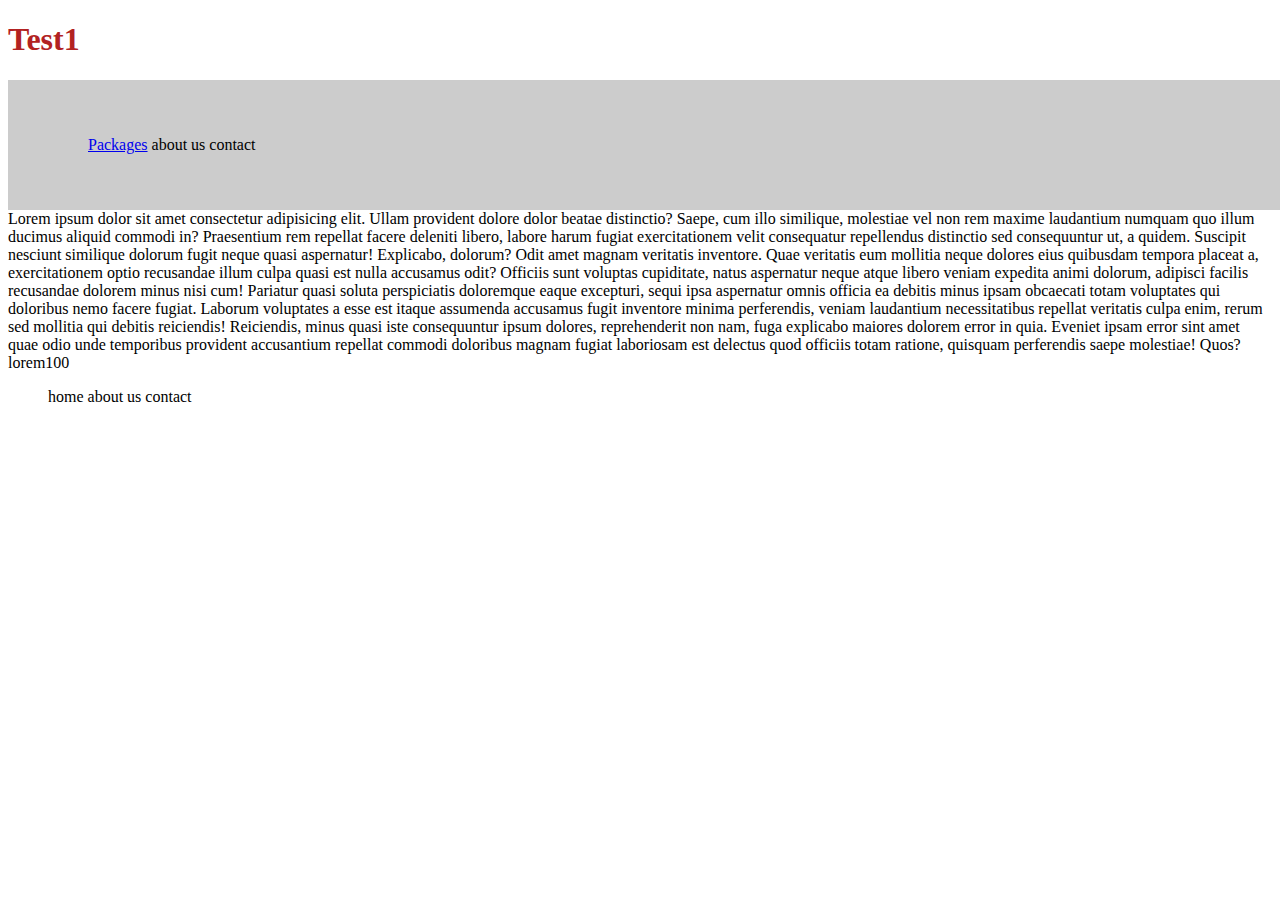
==== index.html @ e471f18b "init" ====
<!DOCTYPE html>
<html lang="en">

<head>
    <meta charset="UTF-8">
    <meta name="viewport" content="width=device-width, initial-scale=1.0">
    <meta http-equiv="X-UA-Compatible" content="ie=edge">
    <title>Document</title>
    <link rel="stylesheet" href="style.css">


</head>

<body>
    <h1>Test1</h1>
    <header>
        <nav>
            <ul>
                <li>
                  <a href="./packages.html">Packages</a>  
                </li>
                <li>about us</li>
                <li>contact</li>
            </ul>
        </nav>
    </header>
    <main>
        <section>Lorem ipsum dolor sit amet consectetur adipisicing elit. Ullam provident dolore dolor beatae distinctio? Saepe, cum illo similique, molestiae vel non rem maxime laudantium numquam quo illum ducimus aliquid commodi in? Praesentium rem repellat facere deleniti libero, labore harum fugiat exercitationem velit consequatur repellendus distinctio sed consequuntur ut, a quidem. Suscipit nesciunt similique dolorum fugit neque quasi aspernatur! Explicabo, dolorum? Odit amet magnam veritatis inventore. Quae veritatis eum mollitia neque dolores eius quibusdam tempora placeat a, exercitationem optio recusandae illum culpa quasi est nulla accusamus odit? Officiis sunt voluptas cupiditate, natus aspernatur neque atque libero veniam expedita animi dolorum, adipisci facilis recusandae dolorem minus nisi cum! Pariatur quasi soluta perspiciatis doloremque eaque excepturi, sequi ipsa aspernatur omnis officia ea debitis minus ipsam obcaecati totam voluptates qui doloribus nemo facere fugiat. Laborum voluptates a esse est itaque assumenda accusamus fugit inventore minima perferendis, veniam laudantium necessitatibus repellat veritatis culpa enim, rerum sed mollitia qui debitis reiciendis! Reiciendis, minus quasi iste consequuntur ipsum dolores, reprehenderit non nam, fuga explicabo maiores dolorem error in quia. Eveniet ipsam error sint amet quae odio unde temporibus provident accusantium repellat commodi doloribus magnam fugiat laboriosam est delectus quod officiis totam ratione, quisquam perferendis saepe molestiae! Quos?
        </section>
        <section>lorem100</section>
    </main>
    <footer>
        <nav>
            <ul>
                <li>home</li>
                <li>about us</li>
                <li>contact</li>
            </ul>
        </nav>
    </footer>




    <script src="./script.js"></script>

</body>

</html>
---- style.css ----
h1 {
    color: firebrick;
    text-decoration-style: dashed
}
header {
    display: block; 
    width: 100%;
    padding: 40px;
    background: #CCCCCC
}
li {
    display: inline-block;
    text-decoration: none
}
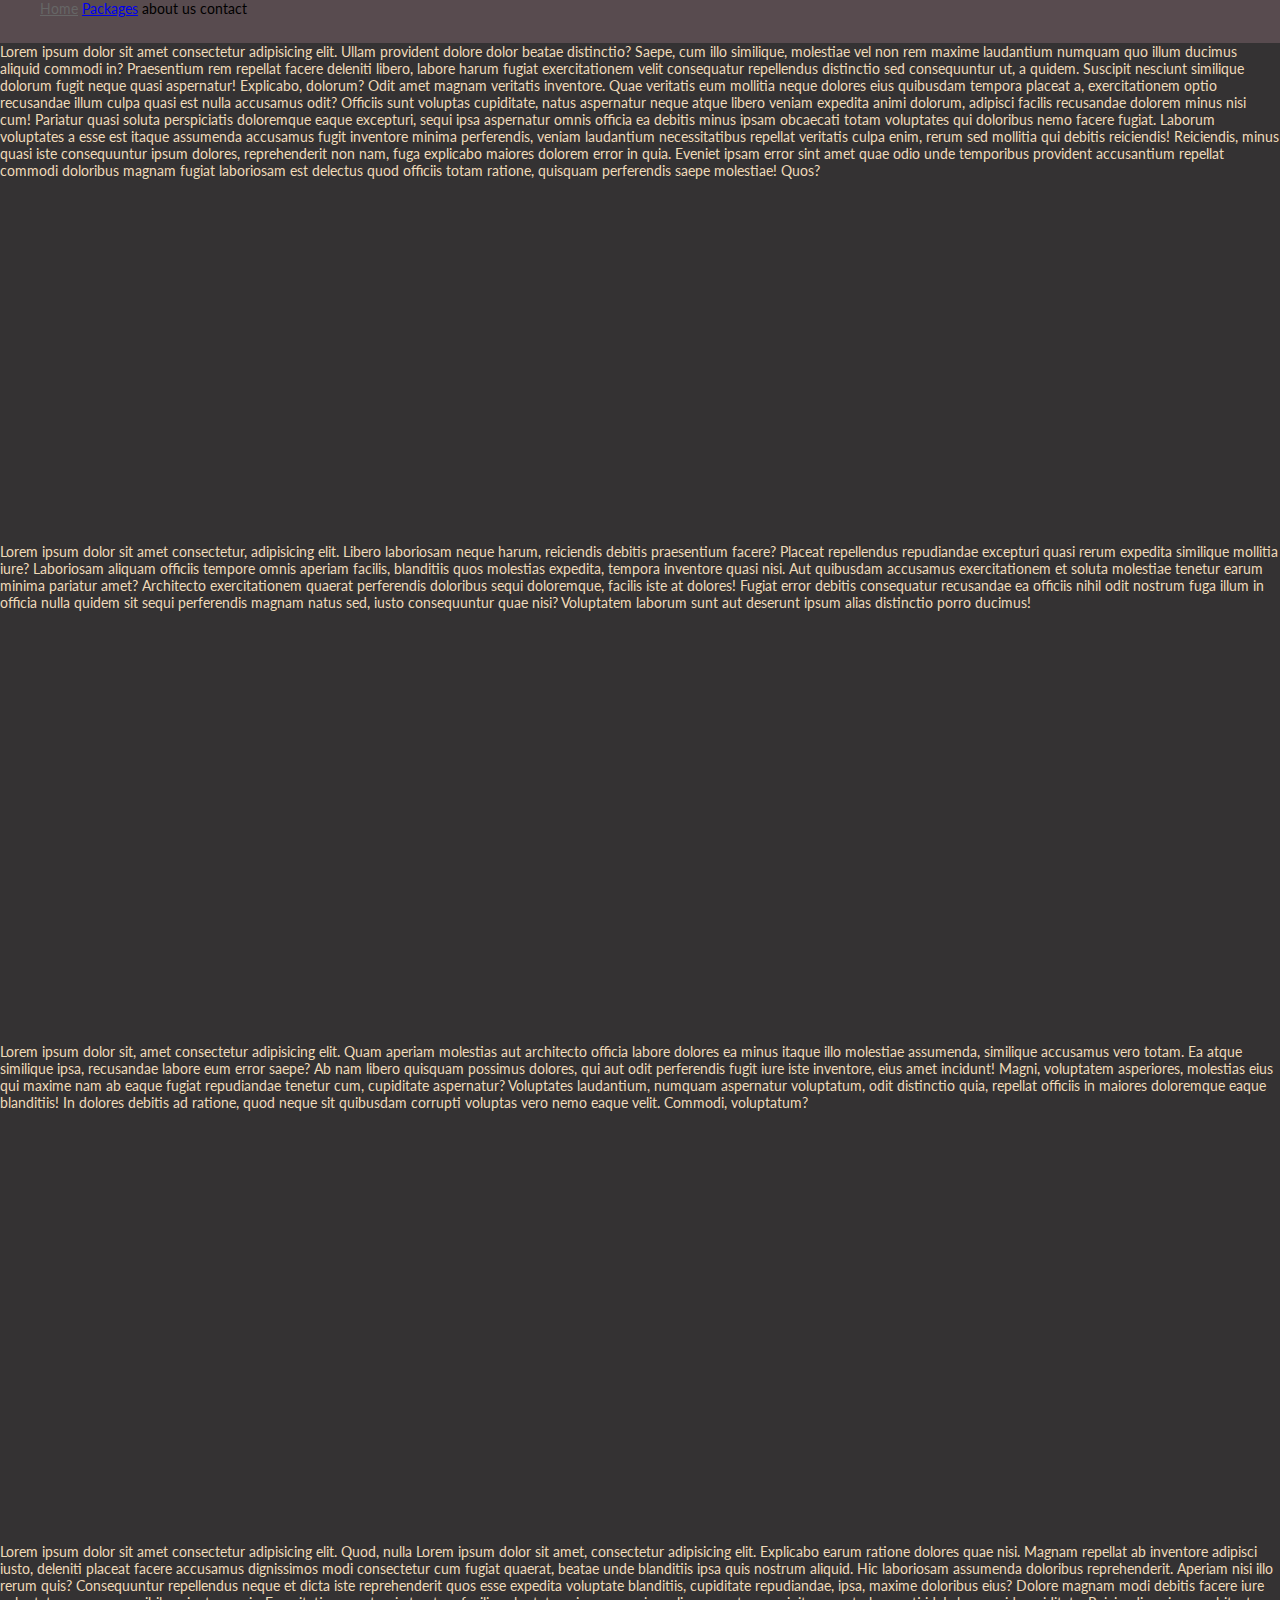
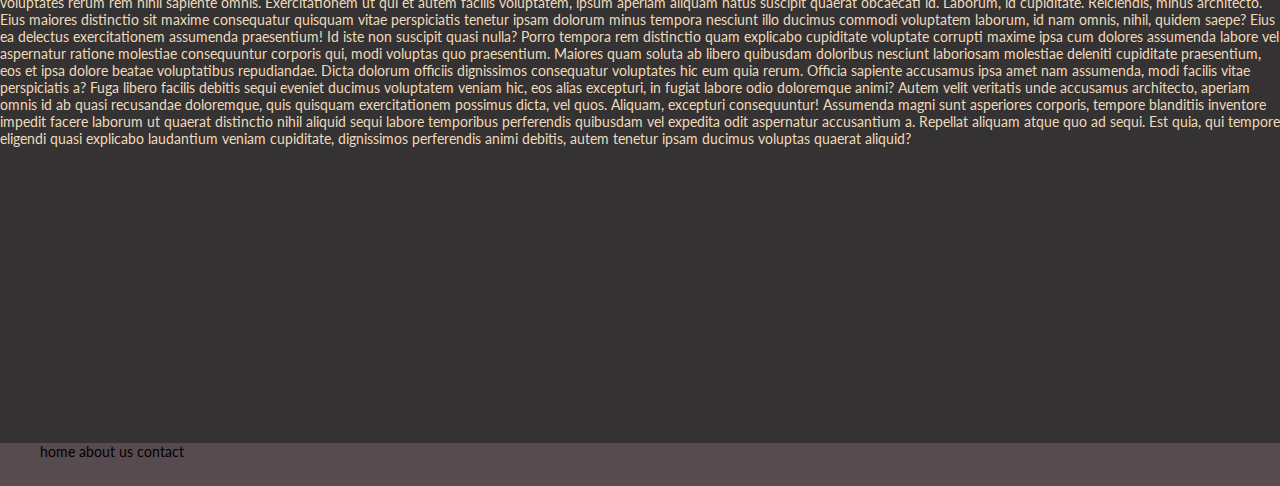
==== commit ef7f8fc9: "first css" ====
--- a/index.html
+++ b/index.html
@@ -6,18 +6,21 @@
     <meta name="viewport" content="width=device-width, initial-scale=1.0">
     <meta http-equiv="X-UA-Compatible" content="ie=edge">
     <title>Document</title>
+    <link href="https://fonts.googleapis.com/css?family=Lato" rel="stylesheet">
     <link rel="stylesheet" href="style.css">
 
 
 </head>
 
 <body>
-    <h1>Test1</h1>
     <header>
         <nav>
             <ul>
                 <li>
-                  <a href="./packages.html">Packages</a>  
+                    <a class="active" href="./index.html">Home</a>
+                </li>
+                <li>
+                    <a href="./packages.html">Packages</a>
                 </li>
                 <li>about us</li>
                 <li>contact</li>
@@ -25,9 +28,58 @@
         </nav>
     </header>
     <main>
-        <section>Lorem ipsum dolor sit amet consectetur adipisicing elit. Ullam provident dolore dolor beatae distinctio? Saepe, cum illo similique, molestiae vel non rem maxime laudantium numquam quo illum ducimus aliquid commodi in? Praesentium rem repellat facere deleniti libero, labore harum fugiat exercitationem velit consequatur repellendus distinctio sed consequuntur ut, a quidem. Suscipit nesciunt similique dolorum fugit neque quasi aspernatur! Explicabo, dolorum? Odit amet magnam veritatis inventore. Quae veritatis eum mollitia neque dolores eius quibusdam tempora placeat a, exercitationem optio recusandae illum culpa quasi est nulla accusamus odit? Officiis sunt voluptas cupiditate, natus aspernatur neque atque libero veniam expedita animi dolorum, adipisci facilis recusandae dolorem minus nisi cum! Pariatur quasi soluta perspiciatis doloremque eaque excepturi, sequi ipsa aspernatur omnis officia ea debitis minus ipsam obcaecati totam voluptates qui doloribus nemo facere fugiat. Laborum voluptates a esse est itaque assumenda accusamus fugit inventore minima perferendis, veniam laudantium necessitatibus repellat veritatis culpa enim, rerum sed mollitia qui debitis reiciendis! Reiciendis, minus quasi iste consequuntur ipsum dolores, reprehenderit non nam, fuga explicabo maiores dolorem error in quia. Eveniet ipsam error sint amet quae odio unde temporibus provident accusantium repellat commodi doloribus magnam fugiat laboriosam est delectus quod officiis totam ratione, quisquam perferendis saepe molestiae! Quos?
+        <section>
+            Lorem ipsum dolor sit amet consectetur adipisicing elit. Ullam provident dolore dolor beatae distinctio? Saepe, cum illo
+            similique, molestiae vel non rem maxime laudantium numquam quo illum ducimus aliquid commodi in? Praesentium
+            rem repellat facere deleniti libero, labore harum fugiat exercitationem velit consequatur repellendus distinctio
+            sed consequuntur ut, a quidem. Suscipit nesciunt similique dolorum fugit neque quasi aspernatur! Explicabo, dolorum?
+            Odit amet magnam veritatis inventore. Quae veritatis eum mollitia neque dolores eius quibusdam tempora placeat
+            a, exercitationem optio recusandae illum culpa quasi est nulla accusamus odit? Officiis sunt voluptas cupiditate,
+            natus aspernatur neque atque libero veniam expedita animi dolorum, adipisci facilis recusandae dolorem minus
+            nisi cum! Pariatur quasi soluta perspiciatis doloremque eaque excepturi, sequi ipsa aspernatur omnis officia
+            ea debitis minus ipsam obcaecati totam voluptates qui doloribus nemo facere fugiat. Laborum voluptates a esse
+            est itaque assumenda accusamus fugit inventore minima perferendis, veniam laudantium necessitatibus repellat
+            veritatis culpa enim, rerum sed mollitia qui debitis reiciendis! Reiciendis, minus quasi iste consequuntur ipsum
+            dolores, reprehenderit non nam, fuga explicabo maiores dolorem error in quia. Eveniet ipsam error sint amet quae
+            odio unde temporibus provident accusantium repellat commodi doloribus magnam fugiat laboriosam est delectus quod
+            officiis totam ratione, quisquam perferendis saepe molestiae! Quos?
         </section>
-        <section>lorem100</section>
+        <section>Lorem ipsum dolor sit amet consectetur, adipisicing elit. Libero laboriosam neque harum, reiciendis debitis praesentium
+            facere? Placeat repellendus repudiandae excepturi quasi rerum expedita similique mollitia iure? Laboriosam aliquam
+            officiis tempore omnis aperiam facilis, blanditiis quos molestias expedita, tempora inventore quasi nisi. Aut
+            quibusdam accusamus exercitationem et soluta molestiae tenetur earum minima pariatur amet? Architecto exercitationem
+            quaerat perferendis doloribus sequi doloremque, facilis iste at dolores! Fugiat error debitis consequatur recusandae
+            ea officiis nihil odit nostrum fuga illum in officia nulla quidem sit sequi perferendis magnam natus sed, iusto
+            consequuntur quae nisi? Voluptatem laborum sunt aut deserunt ipsum alias distinctio porro ducimus!</section>
+        <section>Lorem ipsum dolor sit, amet consectetur adipisicing elit. Quam aperiam molestias aut architecto officia labore dolores
+            ea minus itaque illo molestiae assumenda, similique accusamus vero totam. Ea atque similique ipsa, recusandae
+            labore eum error saepe? Ab nam libero quisquam possimus dolores, qui aut odit perferendis fugit iure iste inventore,
+            eius amet incidunt! Magni, voluptatem asperiores, molestias eius qui maxime nam ab eaque fugiat repudiandae tenetur
+            cum, cupiditate aspernatur? Voluptates laudantium, numquam aspernatur voluptatum, odit distinctio quia, repellat
+            officiis in maiores doloremque eaque blanditiis! In dolores debitis ad ratione, quod neque sit quibusdam corrupti
+            voluptas vero nemo eaque velit. Commodi, voluptatum?</section>
+        <section>Lorem ipsum dolor sit amet consectetur adipisicing elit. Quod, nulla Lorem ipsum dolor sit amet, consectetur adipisicing
+            elit. Explicabo earum ratione dolores quae nisi. Magnam repellat ab inventore adipisci iusto, deleniti placeat
+            facere accusamus dignissimos modi consectetur cum fugiat quaerat, beatae unde blanditiis ipsa quis nostrum aliquid.
+            Hic laboriosam assumenda doloribus reprehenderit. Aperiam nisi illo rerum quis? Consequuntur repellendus neque
+            et dicta iste reprehenderit quos esse expedita voluptate blanditiis, cupiditate repudiandae, ipsa, maxime doloribus
+            eius? Dolore magnam modi debitis facere iure voluptates rerum rem nihil sapiente omnis. Exercitationem ut qui
+            et autem facilis voluptatem, ipsum aperiam aliquam natus suscipit quaerat obcaecati id. Laborum, id cupiditate.
+            Reiciendis, minus architecto. Eius maiores distinctio sit maxime consequatur quisquam vitae perspiciatis tenetur
+            ipsam dolorum minus tempora nesciunt illo ducimus commodi voluptatem laborum, id nam omnis, nihil, quidem saepe?
+            Eius ea delectus exercitationem assumenda praesentium! Id iste non suscipit quasi nulla? Porro tempora rem distinctio
+            quam explicabo cupiditate voluptate corrupti maxime ipsa cum dolores assumenda labore vel aspernatur ratione
+            molestiae consequuntur corporis qui, modi voluptas quo praesentium. Maiores quam soluta ab libero quibusdam doloribus
+            nesciunt laboriosam molestiae deleniti cupiditate praesentium, eos et ipsa dolore beatae voluptatibus repudiandae.
+            Dicta dolorum officiis dignissimos consequatur voluptates hic eum quia rerum. Officia sapiente accusamus ipsa
+            amet nam assumenda, modi facilis vitae perspiciatis a? Fuga libero facilis debitis sequi eveniet ducimus voluptatem
+            veniam hic, eos alias excepturi, in fugiat labore odio doloremque animi? Autem velit veritatis unde accusamus
+            architecto, aperiam omnis id ab quasi recusandae doloremque, quis quisquam exercitationem possimus dicta, vel
+            quos. Aliquam, excepturi consequuntur! Assumenda magni sunt asperiores corporis, tempore blanditiis inventore
+            impedit facere laborum ut quaerat distinctio nihil aliquid sequi labore temporibus perferendis quibusdam vel
+            expedita odit aspernatur accusantium a. Repellat aliquam atque quo ad sequi. Est quia, qui tempore eligendi quasi
+            explicabo laudantium veniam cupiditate, dignissimos perferendis animi debitis, autem tenetur ipsam ducimus voluptas
+            quaerat aliquid? </section>
     </main>
     <footer>
         <nav>
--- a/style.css
+++ b/style.css
@@ -1,3 +1,19 @@
+html {
+    height: 100%;
+    box-sizing: border-box;
+}
+
+body {
+    box-sizing: border-box;
+    font-family: 'Lato', sans-serif;
+    font-size: 14px; 
+    background: #EEE;
+    padding: 0;
+    margin: 0;
+    height: 100%;
+    display: block;
+}
+
 h1 {
     color: firebrick;
     text-decoration-style: dashed
@@ -5,10 +21,33 @@
 header {
     display: block; 
     width: 100%;
-    padding: 40px;
-    background: #CCCCCC
 }
+
+nav {
+    width: 100%;
+    background: rgb(88, 75, 79);
+    height: 43px;
+}
+
+nav ul {
+    margin: 0;
+}
+
 li {
     display: inline-block;
     text-decoration: none
+}
+li a:hover {
+    color:green;
+    font-weight: 600;
+}
+li a.active {color: #666666;}
+
+main {
+    background: rgb(52, 50, 51);
+    color: rgb(239, 218, 185);
+}
+
+section {
+    min-height: 500px
 }